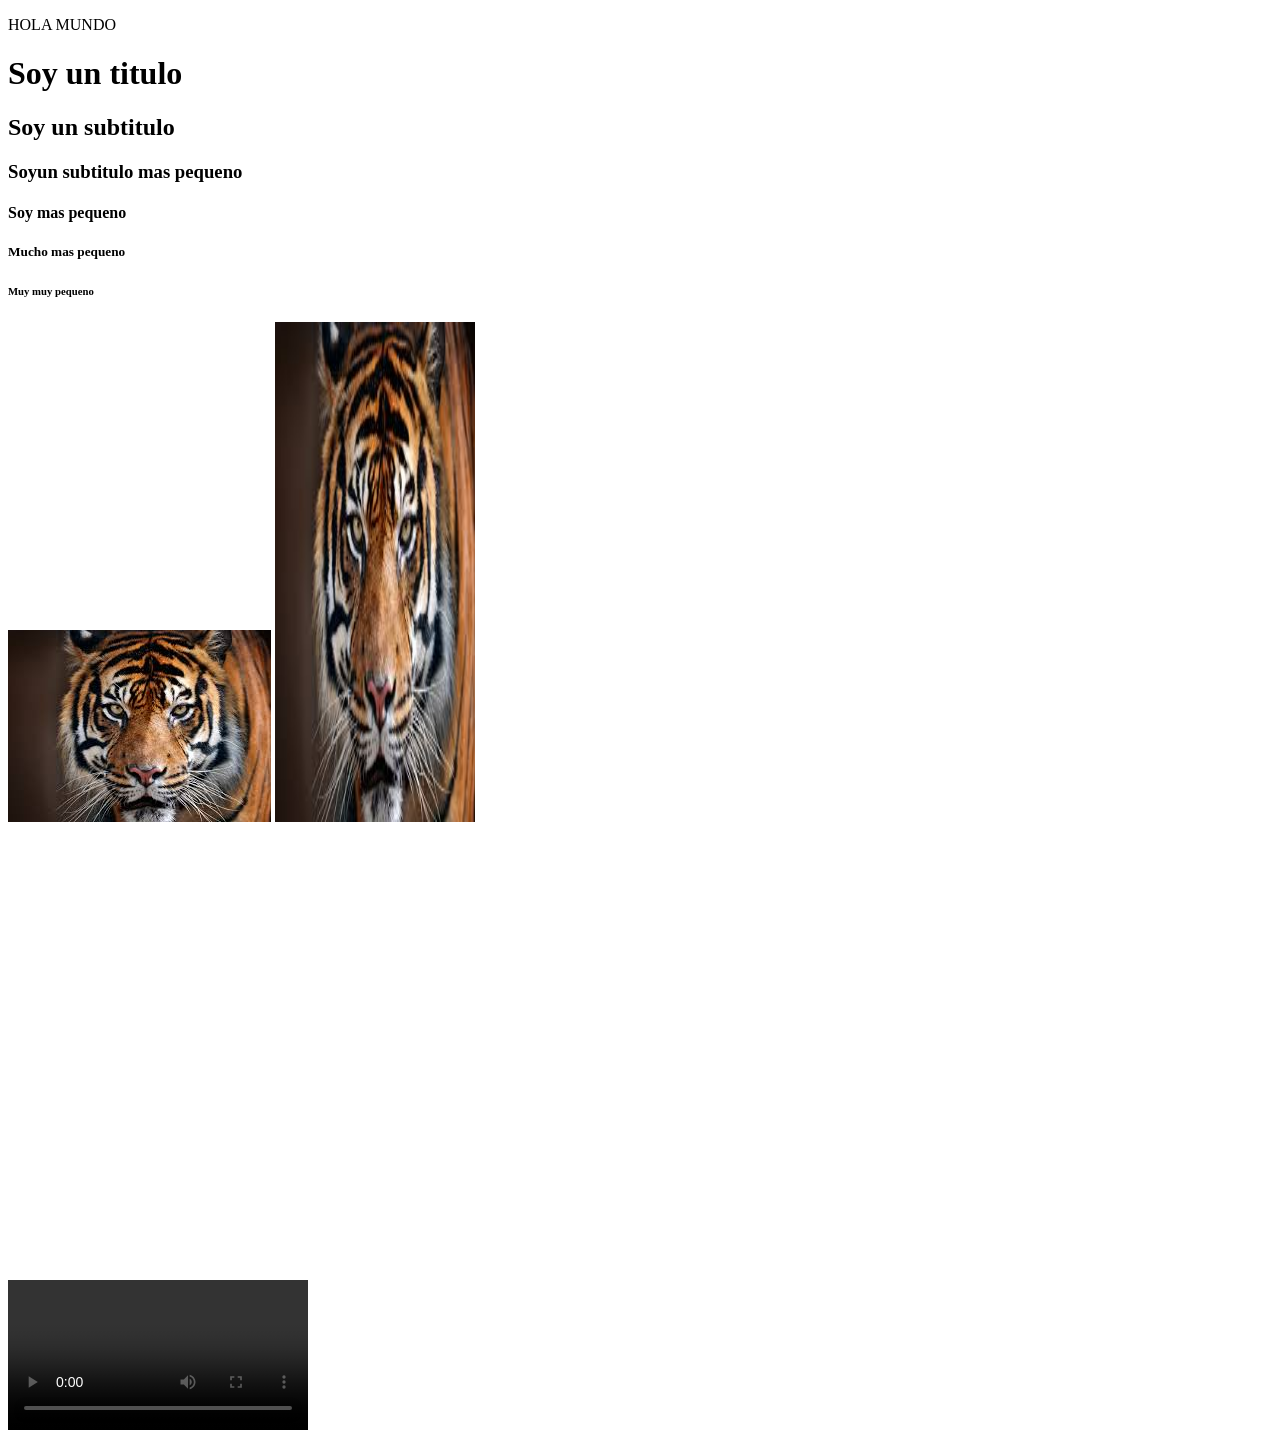
==== HTML5/index.html @ 7006992c "Initial commit" ====
<!DOCTYPE html>
<html lang="en">
<head>
    <meta charset="UTF-8">
    <meta name="viewport" content="width=device-width, initial-scale=1.0">
    <title>mi primera pagina web</title>
</head>
<body>
    <!--ESTO ES UN COMENTARIO -->
    <!--ESTO ES UN COMENTARIO
        DE VARIAS LINEAS
    -->
    <!-- Parrafo -->

    <P>HOLA MUNDO</P>
    <!--Titulares-->
    <h1>Soy un titulo</h1>
    <h2>Soy un subtitulo</h2>
    <h3>Soyun subtitulo mas pequeno</h3>
    <h4>Soy mas pequeno</h4>
    <h5>Mucho mas pequeno</h5>
    <h6>Muy muy pequeno</h6> 

    <!--Imagen-->

    <img src="images/tigre.jpg" alt="tigre">
    <img src="images/tigre.jpg" alt="tigre" width="200px" height="500px">

    <!--Videos (you tube)-->
    
    <iframe width="560" height="315" src="https://www.youtube.com/embed/btPJPFnesV4?si=afxUF6XihtJ3Uj1C" title="YouTube video player" frameborder="0" allow="accelerometer; autoplay; clipboard-write; encrypted-media; gyroscope; picture-in-picture; web-share" 
    
    referrerpolicy="strict-origin-when-cross-origin" allowfullscreen></iframe>
    <iframe width="560" height="315" src="https://www.youtube.com/embed/fYg_BWlP_Gk?si=satWn9NNACrwKpzB" title="YouTube video player" frameborder="0" allow="accelerometer; autoplay; clipboard-write; encrypted-media; gyroscope; picture-in-picture; web-share" referrerpolicy="strict-origin-when-cross-origin" allowfullscreen></iframe>

    <!--mapas-->

    <iframe src="https://www.google.com/maps/embed?pb=!1m18!1m12!1m3!1d192387.8501746705!2d16.882080149999997!3d41.111377200000014!2m3!1f0!2f0!3f0!3m2!1i1024!2i768!4f13.1!3m3!1m2!1s0x1347e8f8f3078d6f%3A0x87254066a3908e1!2sBari%20BA!5e0!3m2!1sit!2sit!4v1716623123629!5m2!1sit!2sit" width="600" height="450" style="border:0;" allowfullscreen="" loading="lazy" referrerpolicy="no-referrer-when-downgrade"></iframe>

    <!--Videos (local)-->
     <video controls autoplay loop src="videos/WhatsApp Video 2024-05-25 at 10.07.14 AM.mp4"></video>
    
    


</body>
</html>
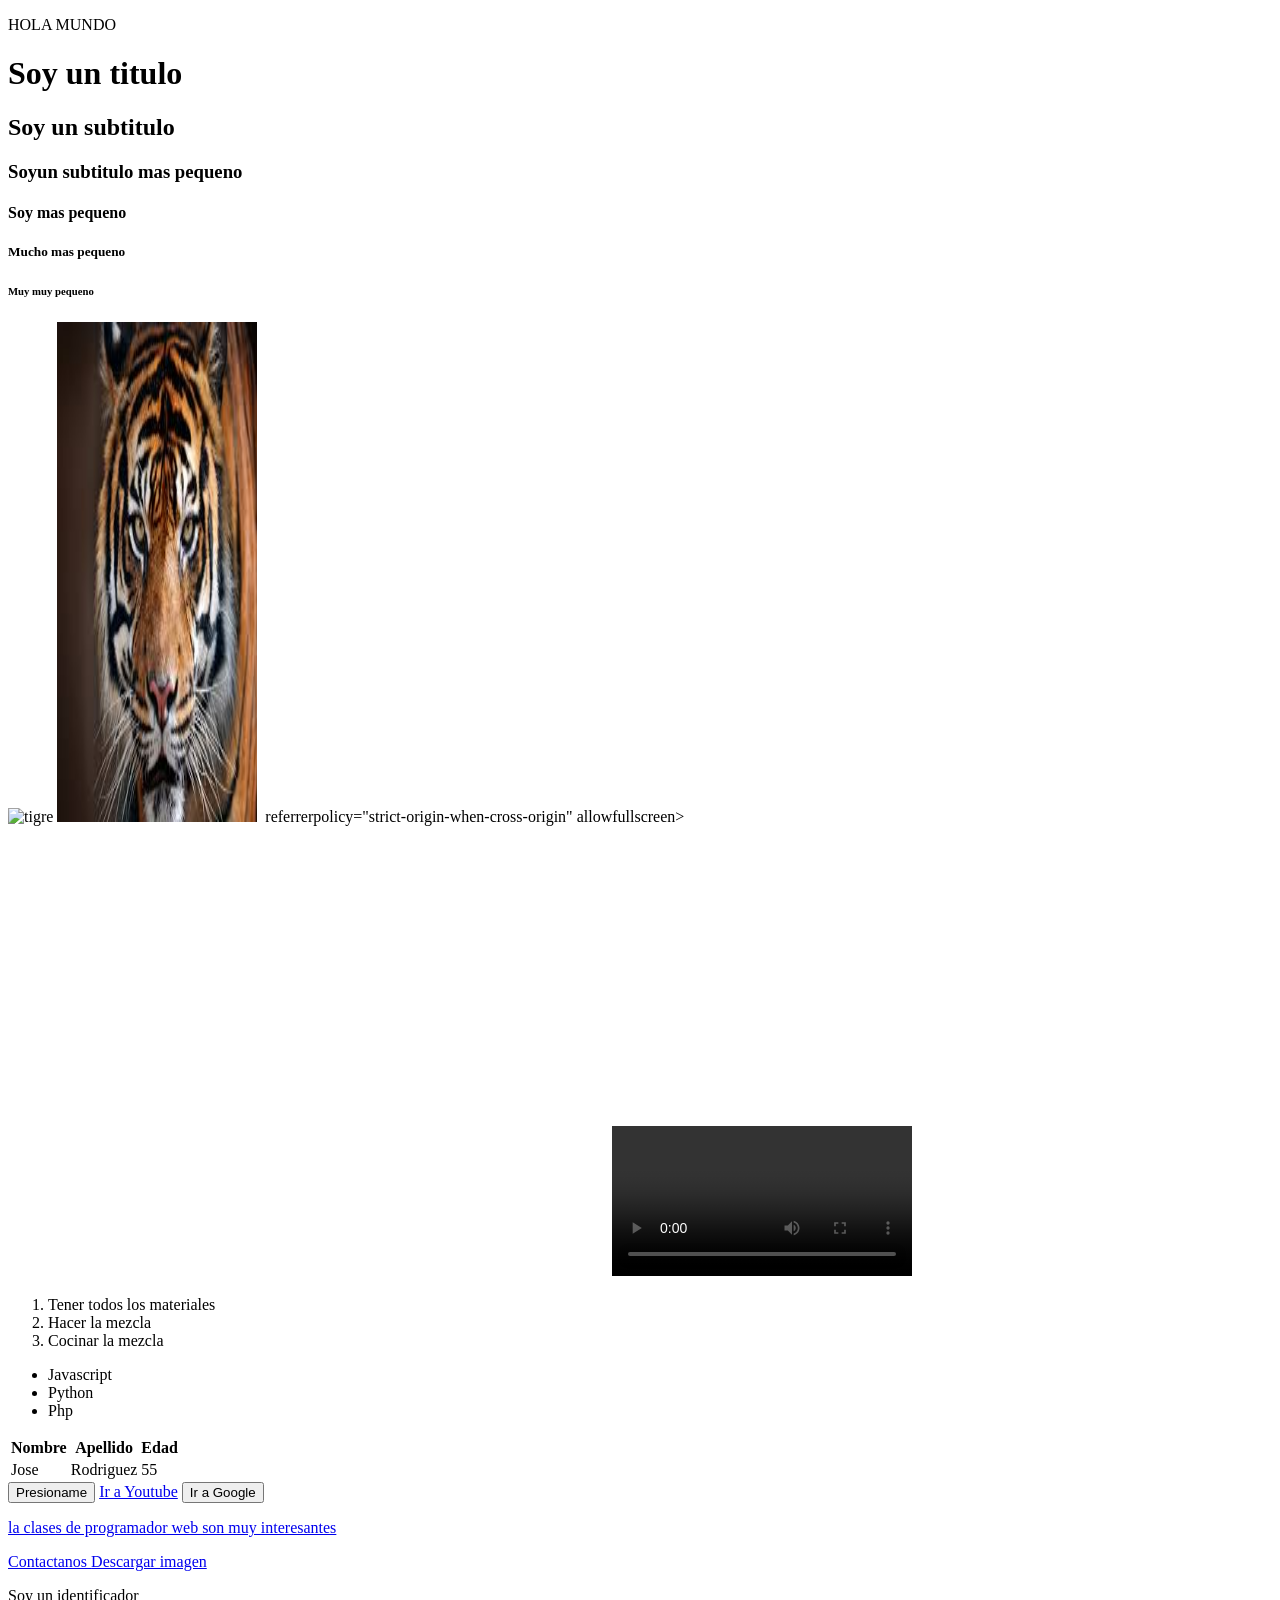
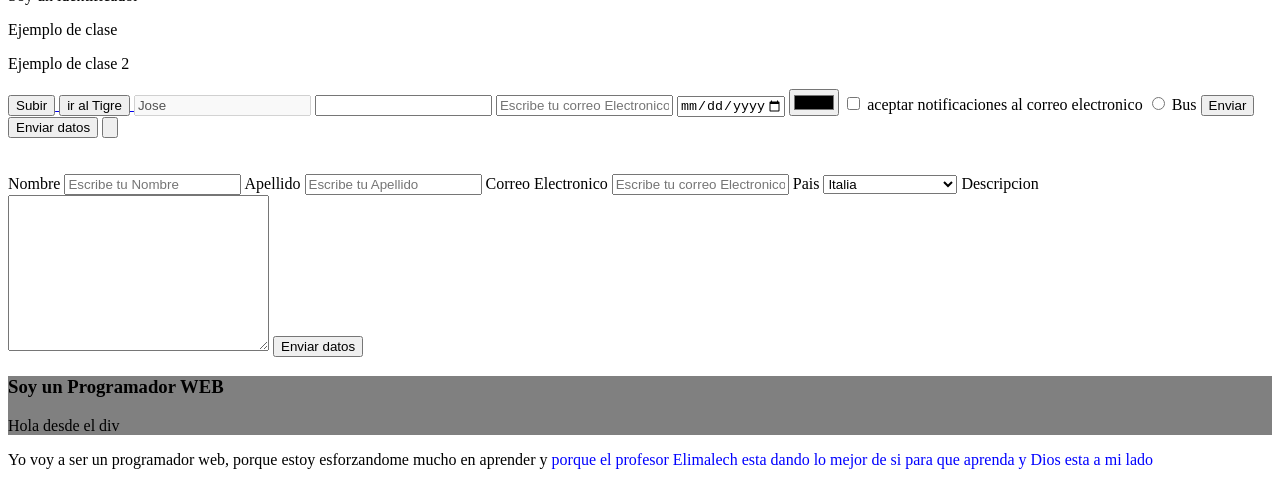
==== commit 163d2e72: "html clase primera de html" ====
--- a/HTML5/index.html
+++ b/HTML5/index.html
@@ -12,7 +12,7 @@
     -->
     <!-- Parrafo -->
 
-    <P>HOLA MUNDO</P>
+    <P id="holamundo">HOLA MUNDO</P>
     <!--Titulares-->
     <h1>Soy un titulo</h1>
     <h2>Soy un subtitulo</h2>
@@ -23,13 +23,15 @@
 
     <!--Imagen-->
 
-    <img src="images/tigre.jpg" alt="tigre">
+    <img id="Tigre" src"images/tigre.jpg" alt="tigre">
     <img src="images/tigre.jpg" alt="tigre" width="200px" height="500px">
-
-    <!--Videos (you tube)-->
+     <!--Imagen-->      
+     <img src="https://encrypted-tbn0.gstatic.com/images?q=tbn:ANd9GcR3k8rNsiWTvBTOHMX4jnVLyut4uwIh__iDAV0BWneBOw&s" alt="" 
+     
+    <img src="https://encrypted-tbn0.gstatic.com/images?q=tbn:ANd9GcSI0hp9C8l5ih0V8WexFPDmNQ4jZA0pjVUO3g&s" alt="carro"
     
-    <iframe width="560" height="315" src="https://www.youtube.com/embed/btPJPFnesV4?si=afxUF6XihtJ3Uj1C" title="YouTube video player" frameborder="0" allow="accelerometer; autoplay; clipboard-write; encrypted-media; gyroscope; picture-in-picture; web-share" 
     
+     <!--VIDEOS YOU TUBE-->               
     referrerpolicy="strict-origin-when-cross-origin" allowfullscreen></iframe>
     <iframe width="560" height="315" src="https://www.youtube.com/embed/fYg_BWlP_Gk?si=satWn9NNACrwKpzB" title="YouTube video player" frameborder="0" allow="accelerometer; autoplay; clipboard-write; encrypted-media; gyroscope; picture-in-picture; web-share" referrerpolicy="strict-origin-when-cross-origin" allowfullscreen></iframe>
 
@@ -39,9 +41,169 @@
 
     <!--Videos (local)-->
      <video controls autoplay loop src="videos/WhatsApp Video 2024-05-25 at 10.07.14 AM.mp4"></video>
-    
-    
-
+     
+    <video src=""></video>
+    <!--listas-->
+    <!--Listas organizadas/ordenada-->   
+    <ol>
+        <li>Tener todos los materiales</li>
+        <li>Hacer la mezcla</li>
+        <li>Cocinar la mezcla</li>
+    </ol>    
+    <!--Listas no organizadas-->
+    <ul>
+        <li>Javascript</li>
+        <li>Python</li>
+        <li>Php</li>
+    </ul>
+    <!--Tablas-->
+    <table>
+        <!--Cabezera de la tabla-->
+        <thead>
+            <tr>
+                <th>Nombre</th>
+                <th>Apellido</th>
+                <th>Edad</th>
+            </tr>
+        </thead>
+        <!--Datos de la tabla-->
+        <tr>
+            <td>Jose</td>
+            <td>Rodriguez</td>
+            <td>55</td>
+        </tr>
+    </table>
+    <!--Boton-->
+    <button>Presioname</button>
+    <!--Ancla (link)-->
+    <a href="https://www.youtube.com" target="_blank">Ir a Youtube</a>
+    <a href="https://www.google.com" target="_blank">
+        <button>Ir a Google</button>
+        <a href="https://www.google.com" target="_blank">
+            <p>la clases de programador web son muy interesantes</p>
+        </a> 
+        <a href="Pages/contacto.html" target="_blank">
+            Contactanos
+        </a>
+    <!--Descargar un archivo-->
+    <a href="images/tigre.jpg" download="tigrebengala.jpg">
+        Descargar imagen
+    </a>
+
+    <!-- ID y CLASE-->
+    <p id="ParrafoEjemplo">Soy un identificador</p>
+    <P id="enlaceEjemplo" href=""></P>
+
+    <p class="rojo">Ejemplo de clase</p>
+    <p class="rojo contenedor parrafo">Ejemplo de clase 2</p>
+
+    <a href="#holamundo">
+        <button>Subir</button>
+    </a>
+    <a href="#Tigre">
+        <button>ir al Tigre</button>
+    </a>
+<!--Imputs (entradas)-->
+<!--Imput de Texto-->
+<input 
+type="text" 
+name="nombre" 
+placeholder="Escribe tu nombre" 
+maxlength="50" 
+minlength="2"
+value="Jose"
+readonly
+disabled
+>
+ <!--Imput de numero-->
+ <input type="number" name="edad" id="edad"> 
+ <!--Imput de correo electronico-->
+ <input type="email" name="correo" id="correo" placeholder="Escribe tu correo Electronico">
+<!--Imput de fecha-->
+<input type="date" name="fnacimiento" id="fnacimiento"min="2003-01-01" max="2024-12-31">
+<!--Imput colores-->
+<input type="color" name="" id="">
+<!--Input checkbox-->
+<label for="notificaciones"></label>
+<input type="checkbox" name="terminos" id="notificaciones" value="accept" >
+aceptar notificaciones al correo electronico
+<!--Imput Radio-->
+<label for="carro"></label>
+<input type="radio" name="transporte" id="carro">
+Bus
+<!--Imput de Botones-->
+<input type="button" value="Enviar">
+<input type="submit" value="Enviar datos">
+<input type="reset" value="">
+
+<!--Saltos de linea-->
+<br>
+<br>
+<br>
+<!--Formulario-->
+<form action="">
+    <!--Nombre-->
+    <label for="name">Nombre</label>
+    <input type="text" name="name" id="name" placeholder="Escribe tu Nombre">
+
+    <!--Apellido-->
+    <label for="lastname">Apellido</label>
+    <input type="text" name="lastname" id="lastname" placeholder="Escribe tu Apellido">
+
+    <!--Correo Electronico-->
+    <label for="email">Correo Electronico</label>
+    <input type="email" name="email" id="email" placeholder="Escribe tu correo Electronico">
+
+    <!--Selection-->
+    <label for="pais">Pais</label>
+
+    <select name="pais" id="pais">
+        <option value=""selected disabled>Selecciona un pais</option>
+        <option value="Venezuela">Venezuela</option>
+        <option value="Colombia">Colombia</option>
+        <option value="Italia"selected>Italia</option>
+        <option value="Argentina">Argentina</option>
+
+    </select>
+
+    <!--Textarea-->
+    <label for="Descripcion">Descripcion</label>
+    <textarea name="Descripcion" id="Descripcion" rows="10" cols="30"></textarea>
+
+    <!--Imput oculto-->
+    <input type="hidden" name="oculto" value="loquesea">
+
+    <!--Boton para enviar formulario-->
+    <input type="submit" value="Enviar datos">
+        
+</form>
+
+<!--Div (Division, caja, Contenedor)-->
+<div style="background-color: gray;">
+    <h3>Soy un Programador WEB</h3>
+    Hola desde el div
+</div>
+
+<!--Spam-->
+<p>Yo voy a ser un programador web, porque estoy esforzandome mucho en aprender y <span style="color: blue;"> porque el profesor Elimalech esta dando lo mejor de si para que aprenda y Dios esta a mi lado</span>
+</p>
+<!--HTML Semantico-->
+<!--Barra de navegacion-->
+<nav></nav>
+<!--Contenido lateral-->
+<aside></aside>
+<!--Contenido Principal-->
+<main></main>
+<!--Contenido Articulo-->
+<Article></Article>
+<!--Direccion-->
+<address></address>
+<!--Secciones-->
+<section></section>
+<!--Pie de pagina-->
+<footer></footer>
+<!--Cabezera-->
+<header></header>
 
 </body>
 </html>
